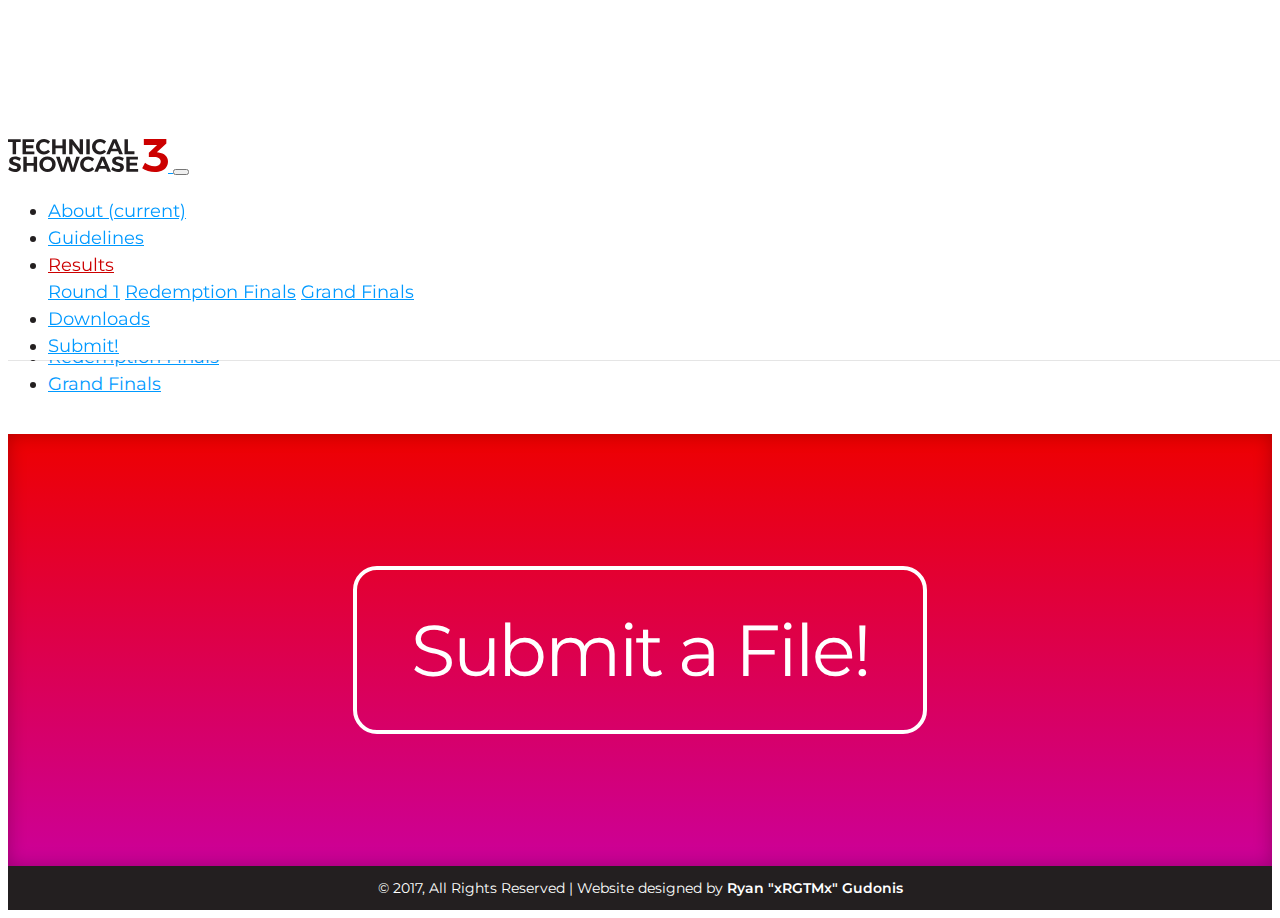
==== results/index.html @ 75c2ddbc "Brand/Logo link update" ====
<!DOCTYPE html>
<!-- 
  Submit a File
  -----------------------------------------
  Technical Showcase 3
  Website designed by Ryan "xRGTMx" Gudonis
  © 2017
-->
<html>
<head>
  <!-- Main Meta -->
  <meta charset="utf-8">
  <title>Results | Technical Showcase 3</title>
  <meta name="viewport" content="width=device-width,initial-scale=1.0">
  <meta name="author" description="Ryan 'xRGTMx' Gudonis">
  <!-- Open Graph data -->
  <meta property="og:title" content="Results | Technical Showcase 3">
  <meta property="og:type" content="article">
  <meta property="og:url" content="https://xrgtmx.github.io/Technical-Showcase-3/results/">
  <meta property="og:image" content="https://xrgtmx.github.io/Technical-Showcase-3/img/ts3-og.jpg">
  <meta property="og:site_name" content="xrgtmx.github.io">
  <!-- Twitter Card data -->
  <meta name="twitter:card" content="summary">
  <meta name="twitter:site" content="@xRGTMx">
  <meta name="twitter:title" content="Results | Technical Showcase 3">
  <meta name="twitter:creator" content="@xRGTMx">
  <meta name="twitter:image:src" content="https://xrgtmx.github.io/Technical-Showcase-3/img/ts3-og.jpg">
  <!-- Schema.org markup for Google+ -->
  <meta itemprop="name" content="Results | Technical Showcase 3">
  <meta itemprop="image" content="https://xrgtmx.github.io/Technical-Showcase-3/img/ts3-og.jpg">
  <!-- Icon/Identity -->
  <link rel="shortcut icon" href="../img/ts3-identity.png">
  <link rel="icon" href="../img/ts3-identity-32.png" sizes="32x32">
  <link rel="icon" href="../img/ts3-identity-192.png" sizes="192x192">
  <link rel="apple-touch-icon-precomposed" href="../img/ts3-identity-180.png">
  <meta name="msapplication-TileImage" content="../img/ts3-identity-270.png">
  <!-- Stylesheets -->
  <link rel="stylesheet" type="text/css" href="https://fonts.googleapis.com/css?family=Montserrat:100,400,600">
  <link rel="stylesheet" href="https://maxcdn.bootstrapcdn.com/bootstrap/4.0.0-beta.2/css/bootstrap.min.css" integrity="sha384-PsH8R72JQ3SOdhVi3uxftmaW6Vc51MKb0q5P2rRUpPvrszuE4W1povHYgTpBfshb" crossorigin="anonymous">
  <link rel="stylesheet" type="text/css" href="../css/main.css">
  <!-- Scripts -->
  <script src="https://code.jquery.com/jquery-3.2.1.slim.min.js" integrity="sha384-KJ3o2DKtIkvYIK3UENzmM7KCkRr/rE9/Qpg6aAZGJwFDMVNA/GpGFF93hXpG5KkN" crossorigin="anonymous"></script>
  <script src="https://cdnjs.cloudflare.com/ajax/libs/popper.js/1.12.3/umd/popper.min.js" integrity="sha384-vFJXuSJphROIrBnz7yo7oB41mKfc8JzQZiCq4NCceLEaO4IHwicKwpJf9c9IpFgh" crossorigin="anonymous"></script>
  <script src="https://maxcdn.bootstrapcdn.com/bootstrap/4.0.0-beta.2/js/bootstrap.min.js" integrity="sha384-alpBpkh1PFOepccYVYDB4do5UnbKysX5WZXm3XxPqe5iKTfUKjNkCk9SaVuEZflJ" crossorigin="anonymous"></script>
</head>
<body>
  <!-- Header -->
  <div id="header">
    <!-- Deadline -->
    <nav class="navbar deadline bg-danger">
      <p><strong>Round 1 Deadline:</strong> December 24, 2017 @ 11:59 PM EST</p>
    </nav>
    <!-- Navbar -->
    <nav class="navbar navbar-expand-lg navbar-light">
      <div class="container">
        <!-- Brand -->
        <a class="navbar-brand" href="../about.html">
          <img alt="Technical Showcase 3" src="../img/ts3-brand.svg" width="160px" height="auto">
        </a>
        <!-- Toggler -->
        <button class="navbar-toggler" type="button" data-toggle="collapse" data-target="#navbarSupportedContent" aria-controls="navbarSupportedContent" aria-expanded="false" aria-label="Toggle navigation">
          <span class="navbar-toggler-icon"></span>
        </button>
        <!-- Toggled Content -->
        <div class="collapse navbar-collapse" id="navbarSupportedContent">
          <ul class="navbar-nav mr-auto">
            <!-- About -->
            <li class="nav-item">
              <a class="nav-link" href="../about.html">About <span class="sr-only">(current)</span></a>
            </li>
            <!-- Guidelines -->
            <li class="nav-item">
              <a class="nav-link" href="../guidelines.html">Guidelines</a>
            </li>
            <!-- Results -->
            <li class="nav-item active dropdown">
              <a class="nav-link dropdown-toggle" href="#" id="navbarDropdown" role="button" data-toggle="dropdown" aria-haspopup="true" aria-expanded="false">
                Results
              </a>
              <!-- Results Dropdown Menu -->
              <div class="dropdown-menu" aria-labelledby="navbarDropdown">
                <!-- Round 1 -->
                <a class="dropdown-item" href="round1.html">Round 1</a>
                <!-- Redemption Finals -->
                <a class="dropdown-item" href="redemption.html">Redemption Finals</a>
                <!-- Grand Finals -->
                <a class="dropdown-item" href="grand.html">Grand Finals</a>
              </div>
            </li>
            <!-- Downloads -->
            <li class="nav-item">
              <a class="nav-link" href="../downloads.html">Downloads</a>
            </li>
            <!-- Submit -->
            <li class="nav-item">
              <a class="nav-link" href="../submit.html">Submit!</a>
            </li>
          </ul>
        </div>
      </div>
    </nav>
  </div>
  <!-- Main Content -->
  <div class="container">
    <!-- Results -->
    <div class="row">
      <div class="col-12">
        <div id="header-offset"></div>
        <h1>Results</h1>
      </div>
    </div>
    <!-- Divider -->
    <div class="row">
      <div class="col-12">
        <hr style="margin-top: 0.25em;">
      </div>
    </div>
    <!-- List of Rounds -->
    <div class="row">
      <div class="col-12">
        <ul>
          <li><a href="round1.html">Round 1</a></li>
          <li><a href="redemption.html">Redemption Finals</a></li>
          <li><a href="grand.html">Grand Finals</a></li>
        </ul>
      </div>
    </div>
  </div>
  <!-- Big Boy CTA -->
  <div class="container-fluid" id="bigboy">
    <!-- Submit Button -->
    <a id="bigbutton" href="../submit.html">Submit a File!</a>
  </div>
  <!-- Footer -->
  <footer>
    <div class="container">
      &copy; 2017, All Rights Reserved | Website designed by <strong>Ryan &quot;xRGTMx&quot; Gudonis</strong>
    </div>
  </footer>
</body>
</html>
---- css/main.css ----
/*
  main.css
  -----------------------------------------
  Technical Showcase 3
  Website designed by Ryan "xRGTMx" Gudonis
  © 2017
*/

/* Mobile Enhancement */
html { 
	-webkit-text-size-adjust: none; 
}
@-ms-viewport { 
	width: device-width; 
}
/* Body, Containers, Wrappers */
html, body {
  -webkit-appearance: none;
  -moz-appearance: none;
  -o-appearance: none;
  -ms-appearance: none;
  background: #fff;
	color: #231f20;
	font-family: "Montserrat",-apple-system,BlinkMacSystemFont,"Segoe UI",Roboto,"Helvetica Neue",Arial,sans-serif,"Apple Color Emoji","Segoe UI Emoji","Segoe UI Symbol";
	font-weight: 400;
	font-size: 18px;
	line-height: 1.5em;
}
b, strong, h2, th {
  font-weight: 600;
}
h1, h2, h3, h4, h5, h6 {
  line-height: 1em;
}
h1 {
  font-size: 6em;
  font-weight: 100;
  letter-spacing: -0.0625em;
  margin-top: 0.25em;
}
a {
  color: #09f;
  transition: 0.15s;
}
a:hover, a:active {
  color: #06f;
}
hr { margin: 1.5em 0;}

/* Header */
div#header {
  width: 100%;
  position: fixed;
  z-index: 10000 !important;
}
div#header-offset {
  margin-bottom: 6em;
}

/* Deadline Navbar */
nav.navbar.deadline {
  font-size: 14px;
  line-height: 1.2em;
  text-align: center;
  color: #fff;
  padding: 0.5em 1em;
}
nav.navbar.deadline p {
  margin: 0 auto;
}

/* Navbar */
.navbar {
  background: #fff;
  box-shadow: rgba(0,0,0,0.1) 0 1px 0;
}
.navbar-brand img {
}
li.nav-item.active a.nav-link {
  color: #c00 !important;
}

/* Big Boy Submit Section */
div#bigboy {
  background: #e00;
  background: -webkit-linear-gradient(#e00,#c09);
  background: -o-linear-gradient(#e00,#c09);
  background: -moz-linear-gradient(#e00,#c09);
  background: linear-gradient(#e00,#c09);
  color: #fff;
  margin-top: 2em;
  padding: 10em 0;
  text-align: center;
  box-shadow: rgba(0,0,0,0.25) 0 0 1em inset;
}
div#bigboy a {
  color: #fff;
  font-weight: bold;
}
a#bigbutton, a#bigbutton:visited {
  padding: 0.5em 0.75em;
  border: 4px solid #fff;
  border-radius: 0.333em;
  font-size: 4em;
  font-weight: 400 !important;
  letter-spacing: -0.03125em;
  line-height: 1em;
  text-decoration: none;
}
a#bigbutton:hover, a#bigbutton:active {
  background: #fff;
  color: #c00;
  border-radius: 0;
  letter-spacing: 0.03125em;
}

/* Footer */
footer {
  background: #231f20;
  color: #fff;
  font-size: 75%;
  line-height: 1.25em;
  text-align: center;
  padding: 1em 0.5em;
}

/* Media Queries */
@media (max-width: 1199px) {
  div#bigboy {
    padding: 8em 0;
  }
  a#bigbutton {
    font-size: 3.5em;
  }
}
@media (max-width: 991px) {
  html, body { 
    font-size: 16px; 
  }
  div#header {
    position: relative;
  }
  div#header-offset, div#header-offset-alt {
    display: none;
  }
}
@media (max-width: 767px) {
  h1 {
    font-size: 5em;
  }
  a#bigbutton, a#bigbutton:visited {
    padding: 0.5em 0.75em;
    border: 3px solid #fff;
    border-radius: 0.333em;
    font-size: 3em;
  }
}
@media (max-width: 575px) {
  html, body { font-size: 14px; }
  nav.navbar.deadline {
    font-size: 12px;
  }
  h1 {
    font-size: 4em;
  }
  a#bigbutton, a#bigbutton:visited {
    font-size: 2em;
    border: 2px solid #fff;
  }
  div#bigboy {
    padding: 6em 0;
  }
}
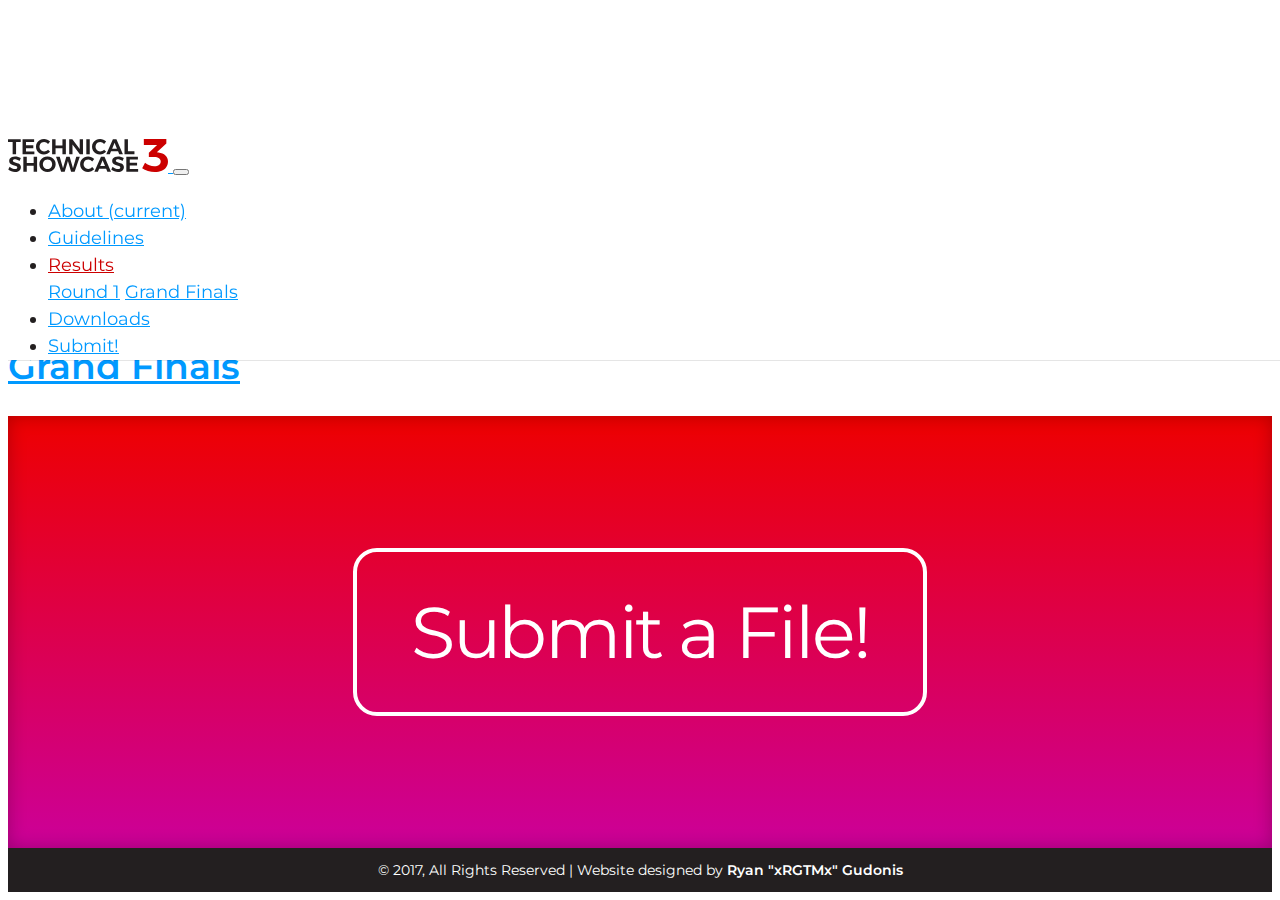
==== commit 5b140361: "Various updates" ====
--- a/results/index.html
+++ b/results/index.html
@@ -81,8 +81,6 @@
               <div class="dropdown-menu" aria-labelledby="navbarDropdown">
                 <!-- Round 1 -->
                 <a class="dropdown-item" href="round1.html">Round 1</a>
-                <!-- Redemption Finals -->
-                <a class="dropdown-item" href="redemption.html">Redemption Finals</a>
                 <!-- Grand Finals -->
                 <a class="dropdown-item" href="grand.html">Grand Finals</a>
               </div>
@@ -116,13 +114,16 @@
       </div>
     </div>
     <!-- List of Rounds -->
-    <div class="row">
-      <div class="col-12">
-        <ul>
-          <li><a href="round1.html">Round 1</a></li>
-          <li><a href="redemption.html">Redemption Finals</a></li>
-          <li><a href="grand.html">Grand Finals</a></li>
-        </ul>
+    <div class="row" style="font-size: 200%;">
+      <div class="col-sm-6" style="margin-bottom: 0.25em;">
+        <a class="text-danger" href="round1.html">
+          <strong>Round 1</strong>
+        </a>
+      </div>
+      <div class="col-sm-6">
+        <a class="text-success" href="grand.html">
+        <strong>Grand Finals</strong>
+        </a>
       </div>
     </div>
   </div>
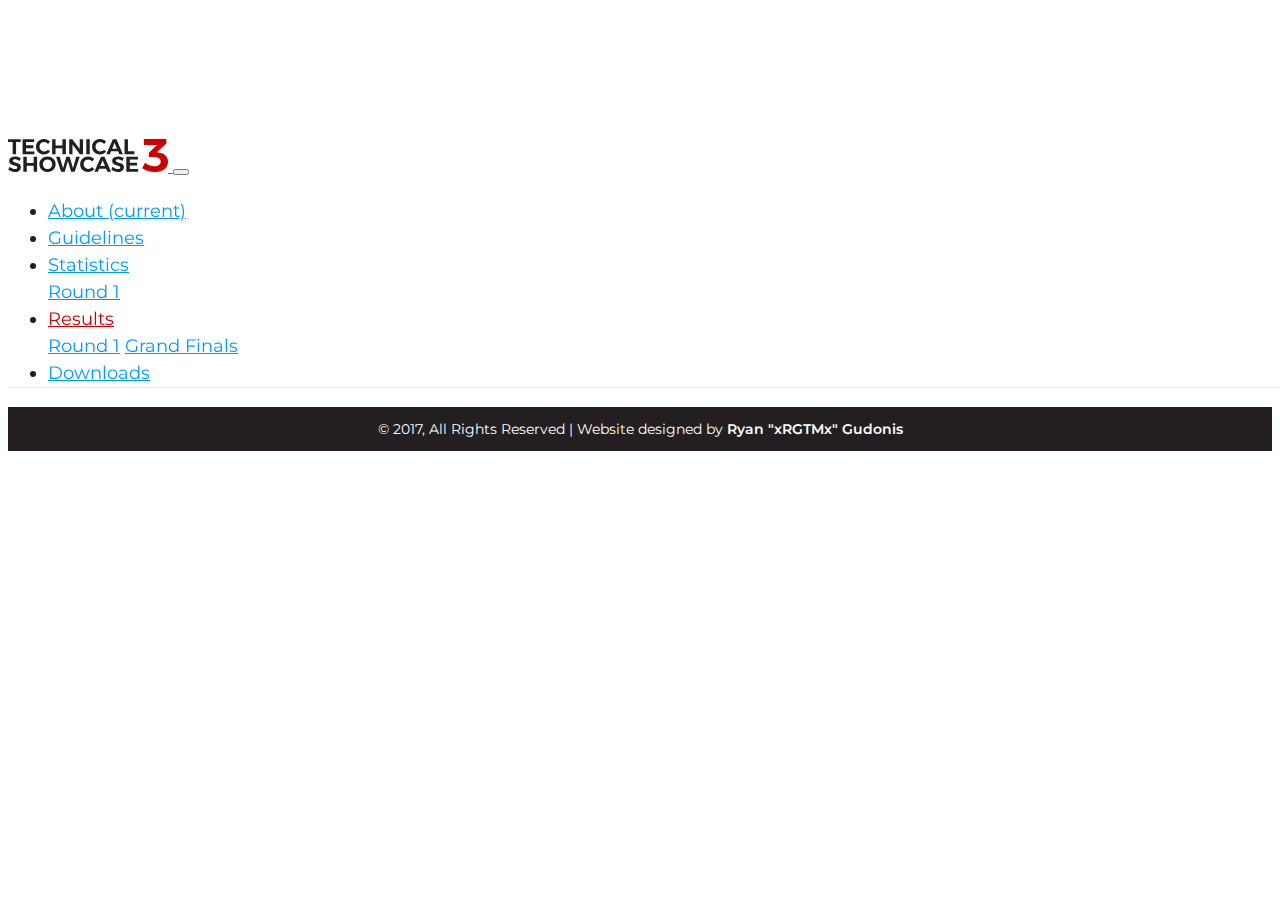
==== commit c2b1752d: "Fixed menu links" ====
--- a/results/index.html
+++ b/results/index.html
@@ -72,13 +72,26 @@
             <li class="nav-item">
               <a class="nav-link" href="../guidelines.html">Guidelines</a>
             </li>
+            <!-- Statistics -->
+            <li class="nav-item dropdown">
+              <a class="nav-link dropdown-toggle" href="#" id="navbarDropdownStatistics" role="button" data-toggle="dropdown" aria-haspopup="true" aria-expanded="false">
+                Statistics
+              </a>
+              <!-- Statistics Dropdown Menu -->
+              <div class="dropdown-menu" aria-labelledby="navbarDropdownStatistics">
+                <!-- Round 1 -->
+                <a class="dropdown-item" href="../teasers/round1.html">Round 1</a>
+                <!-- Grand Finals -->
+                <a class="dropdown-item" href="../teasers/grand.html" style="display: none;">Grand Finals</a>
+              </div>
+            </li>
             <!-- Results -->
             <li class="nav-item active dropdown">
-              <a class="nav-link dropdown-toggle" href="#" id="navbarDropdown" role="button" data-toggle="dropdown" aria-haspopup="true" aria-expanded="false">
+              <a class="nav-link dropdown-toggle" href="#" id="navbarDropdownResults" role="button" data-toggle="dropdown" aria-haspopup="true" aria-expanded="false">
                 Results
               </a>
               <!-- Results Dropdown Menu -->
-              <div class="dropdown-menu" aria-labelledby="navbarDropdown">
+              <div class="dropdown-menu" aria-labelledby="navbarDropdownResults">
                 <!-- Round 1 -->
                 <a class="dropdown-item" href="round1.html">Round 1</a>
                 <!-- Grand Finals -->
@@ -90,7 +103,7 @@
               <a class="nav-link" href="../downloads.html">Downloads</a>
             </li>
             <!-- Submit -->
-            <li class="nav-item">
+            <li class="nav-item" style="display: none;">
               <a class="nav-link" href="../submit.html">Submit!</a>
             </li>
           </ul>
--- a/css/main.css
+++ b/css/main.css
@@ -82,6 +82,7 @@
 
 /* Big Boy Submit Section */
 div#bigboy {
+  display: none;
   background: #e00;
   background: -webkit-linear-gradient(#e00,#c09);
   background: -o-linear-gradient(#e00,#c09);
@@ -116,6 +117,7 @@
 
 /* Footer */
 footer {
+  margin-top: 2em;
   background: #231f20;
   color: #fff;
   font-size: 75%;
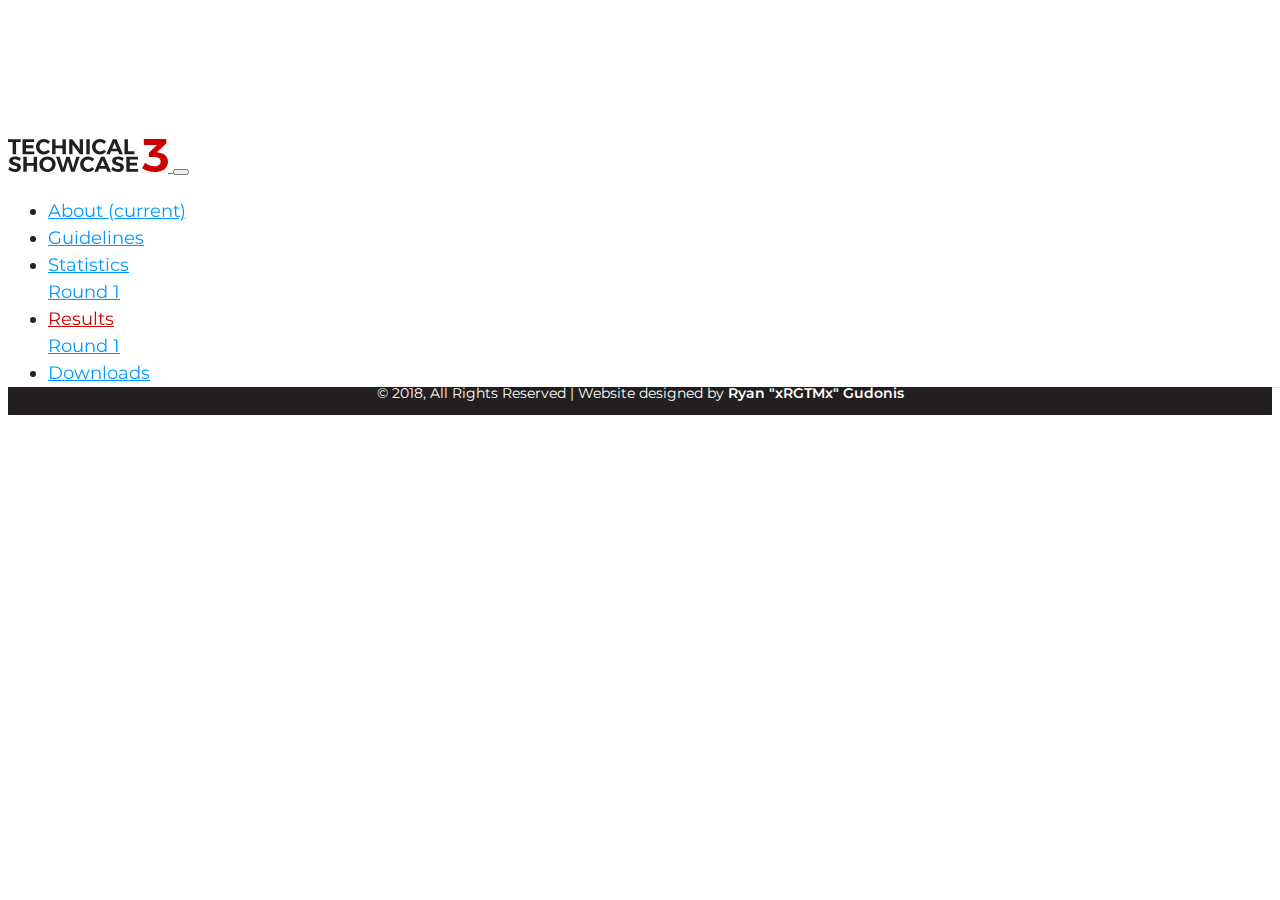
==== commit 20969688: "Round 1 results!" ====
--- a/results/index.html
+++ b/results/index.html
@@ -95,7 +95,7 @@
                 <!-- Round 1 -->
                 <a class="dropdown-item" href="round1.html">Round 1</a>
                 <!-- Grand Finals -->
-                <a class="dropdown-item" href="grand.html">Grand Finals</a>
+                <a class="dropdown-item" href="grand.html" style="display: none;">Grand Finals</a>
               </div>
             </li>
             <!-- Downloads -->
@@ -133,7 +133,7 @@
           <strong>Round 1</strong>
         </a>
       </div>
-      <div class="col-sm-6">
+      <div class="col-sm-6" style="display: none;">
         <a class="text-success" href="grand.html">
         <strong>Grand Finals</strong>
         </a>
@@ -148,7 +148,7 @@
   <!-- Footer -->
   <footer>
     <div class="container">
-      &copy; 2017, All Rights Reserved | Website designed by <strong>Ryan &quot;xRGTMx&quot; Gudonis</strong>
+      &copy; 2018, All Rights Reserved | Website designed by <strong>Ryan &quot;xRGTMx&quot; Gudonis</strong>
     </div>
   </footer>
 </body>
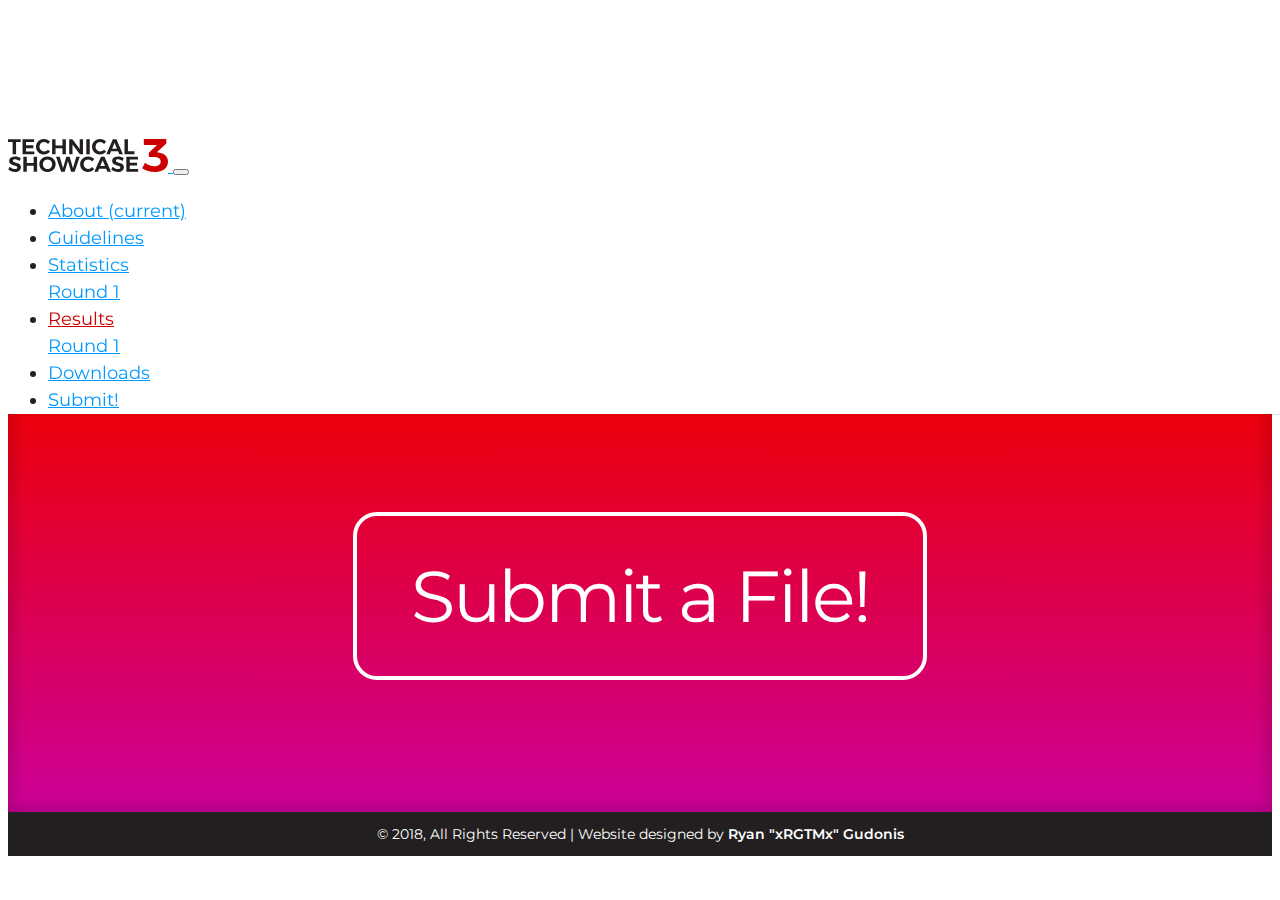
==== commit 5c347588: "Grand Finals deadline reveal" ====
--- a/results/index.html
+++ b/results/index.html
@@ -47,8 +47,8 @@
   <!-- Header -->
   <div id="header">
     <!-- Deadline -->
-    <nav class="navbar deadline bg-danger">
-      <p><strong>Round 1 Deadline:</strong> December 24, 2017 @ 11:59 PM EST</p>
+    <nav class="navbar deadline bg-success">
+      <p><strong>Grand Finals Deadline:</strong> February 20, 2018 @ 11:59 PM EST</p>
     </nav>
     <!-- Navbar -->
     <nav class="navbar navbar-expand-lg navbar-light">
@@ -103,7 +103,7 @@
               <a class="nav-link" href="../downloads.html">Downloads</a>
             </li>
             <!-- Submit -->
-            <li class="nav-item" style="display: none;">
+            <li class="nav-item">
               <a class="nav-link" href="../submit.html">Submit!</a>
             </li>
           </ul>
--- a/css/main.css
+++ b/css/main.css
@@ -82,7 +82,6 @@
 
 /* Big Boy Submit Section */
 div#bigboy {
-  display: none;
   background: #e00;
   background: -webkit-linear-gradient(#e00,#c09);
   background: -o-linear-gradient(#e00,#c09);
@@ -117,7 +116,6 @@
 
 /* Footer */
 footer {
-  margin-top: 2em;
   background: #231f20;
   color: #fff;
   font-size: 75%;
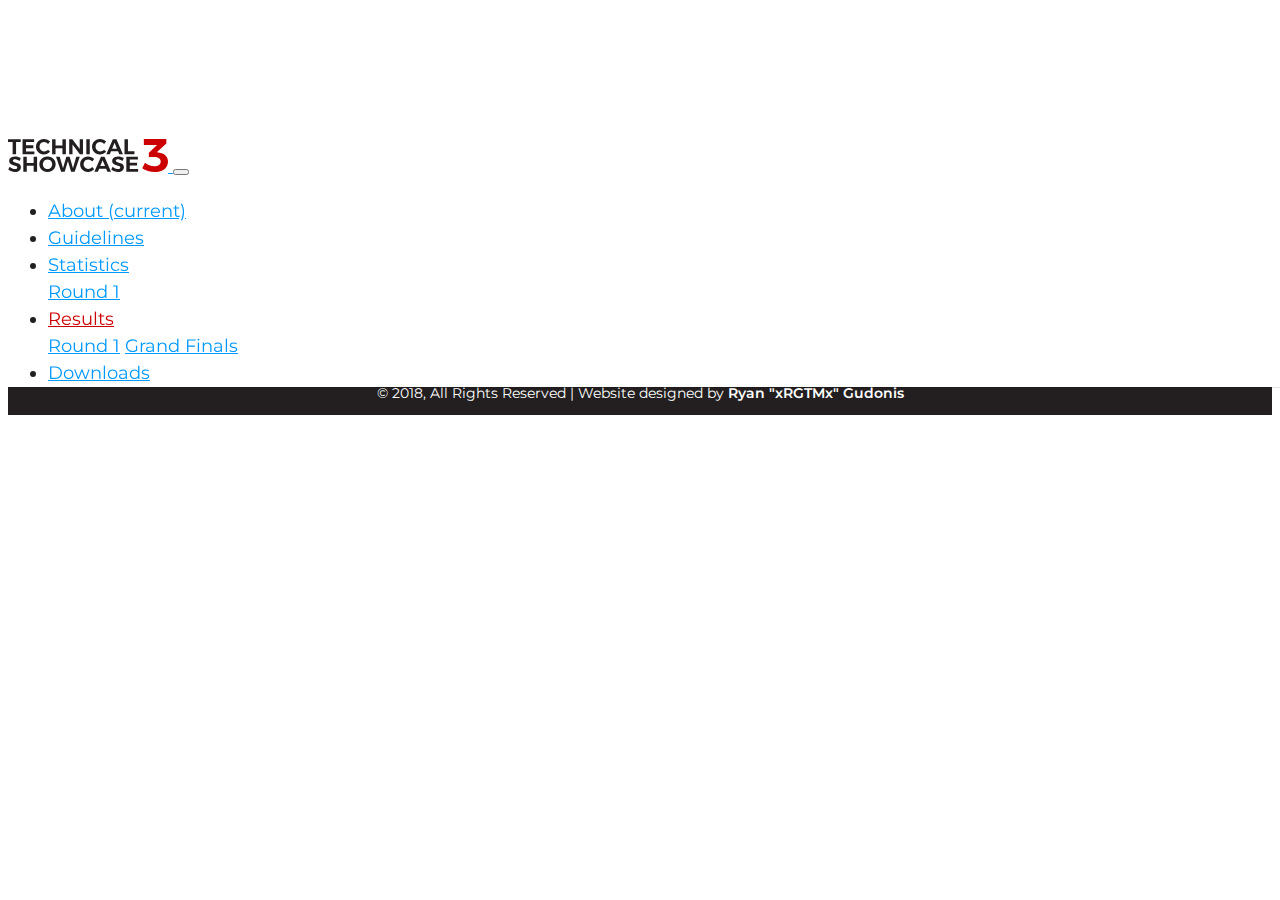
==== commit 1b74fb78: "Grand Finals deadline update" ====
--- a/results/index.html
+++ b/results/index.html
@@ -95,7 +95,7 @@
                 <!-- Round 1 -->
                 <a class="dropdown-item" href="round1.html">Round 1</a>
                 <!-- Grand Finals -->
-                <a class="dropdown-item" href="grand.html" style="display: none;">Grand Finals</a>
+                <a class="dropdown-item" href="grand.html">Grand Finals</a>
               </div>
             </li>
             <!-- Downloads -->
@@ -103,7 +103,7 @@
               <a class="nav-link" href="../downloads.html">Downloads</a>
             </li>
             <!-- Submit -->
-            <li class="nav-item">
+            <li class="nav-item" style="display: none;">
               <a class="nav-link" href="../submit.html">Submit!</a>
             </li>
           </ul>
--- a/css/main.css
+++ b/css/main.css
@@ -82,11 +82,12 @@
 
 /* Big Boy Submit Section */
 div#bigboy {
+  display: none;
   background: #e00;
-  background: -webkit-linear-gradient(#e00,#c09);
-  background: -o-linear-gradient(#e00,#c09);
-  background: -moz-linear-gradient(#e00,#c09);
-  background: linear-gradient(#e00,#c09);
+  background: -webkit-linear-gradient(#0c9,#cf0);
+  background: -o-linear-gradient(#0c9,#cf0);
+  background: -moz-linear-gradient(#0c9,#cf0);
+  background: linear-gradient(#0c9,#cf0);
   color: #fff;
   margin-top: 2em;
   padding: 10em 0;
@@ -109,7 +110,7 @@
 }
 a#bigbutton:hover, a#bigbutton:active {
   background: #fff;
-  color: #c00;
+  color: #0c0;
   border-radius: 0;
   letter-spacing: 0.03125em;
 }
@@ -122,6 +123,7 @@
   line-height: 1.25em;
   text-align: center;
   padding: 1em 0.5em;
+  margin-top: 2em;
 }
 
 /* Media Queries */
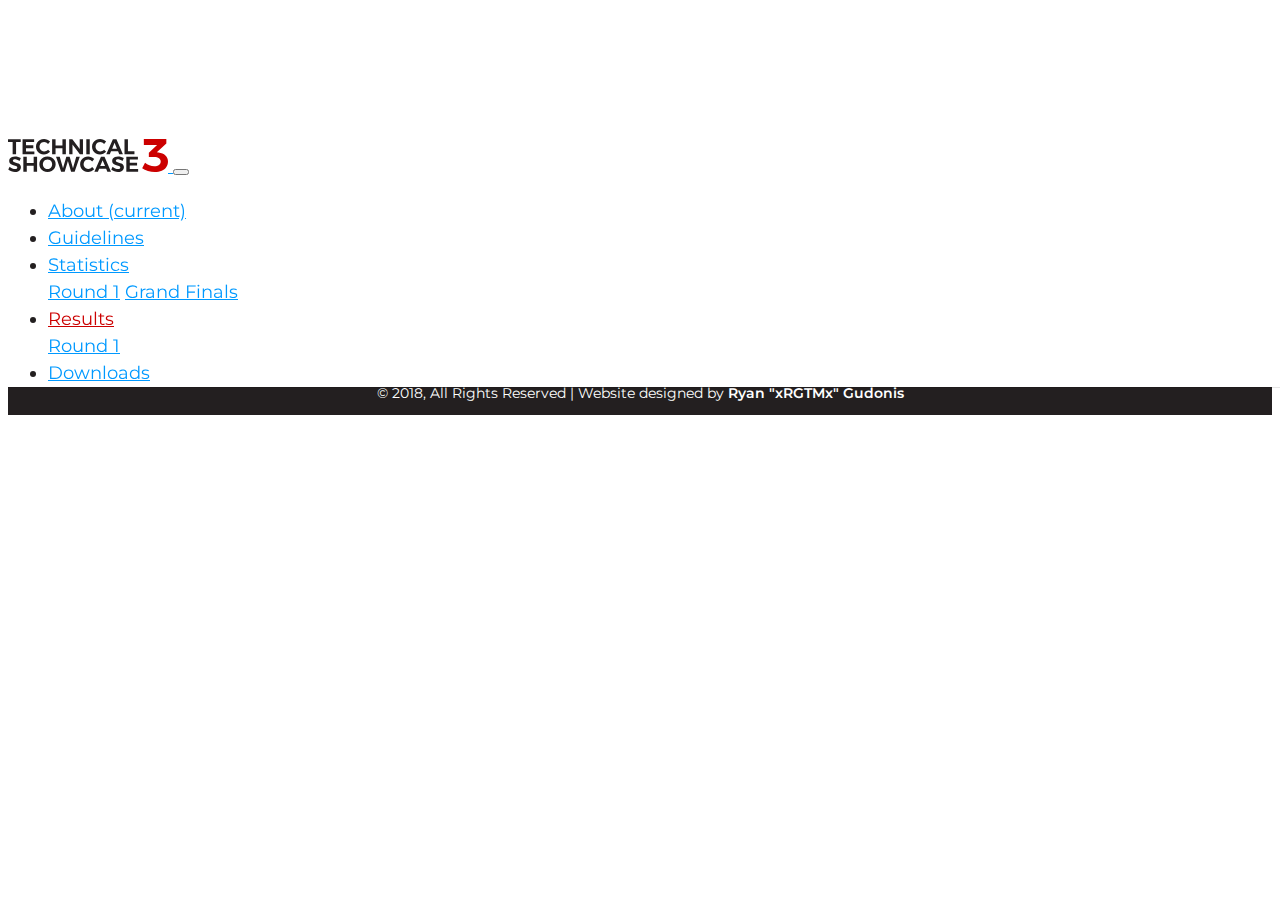
==== commit 13944c8b: "Grand Finals Results menu leak fix" ====
--- a/results/index.html
+++ b/results/index.html
@@ -82,7 +82,7 @@
                 <!-- Round 1 -->
                 <a class="dropdown-item" href="../teasers/round1.html">Round 1</a>
                 <!-- Grand Finals -->
-                <a class="dropdown-item" href="../teasers/grand.html" style="display: none;">Grand Finals</a>
+                <a class="dropdown-item" href="../teasers/grand.html">Grand Finals</a>
               </div>
             </li>
             <!-- Results -->
@@ -95,7 +95,7 @@
                 <!-- Round 1 -->
                 <a class="dropdown-item" href="round1.html">Round 1</a>
                 <!-- Grand Finals -->
-                <a class="dropdown-item" href="grand.html">Grand Finals</a>
+                <a class="dropdown-item" href="grand.html" style="display: none;">Grand Finals</a>
               </div>
             </li>
             <!-- Downloads -->
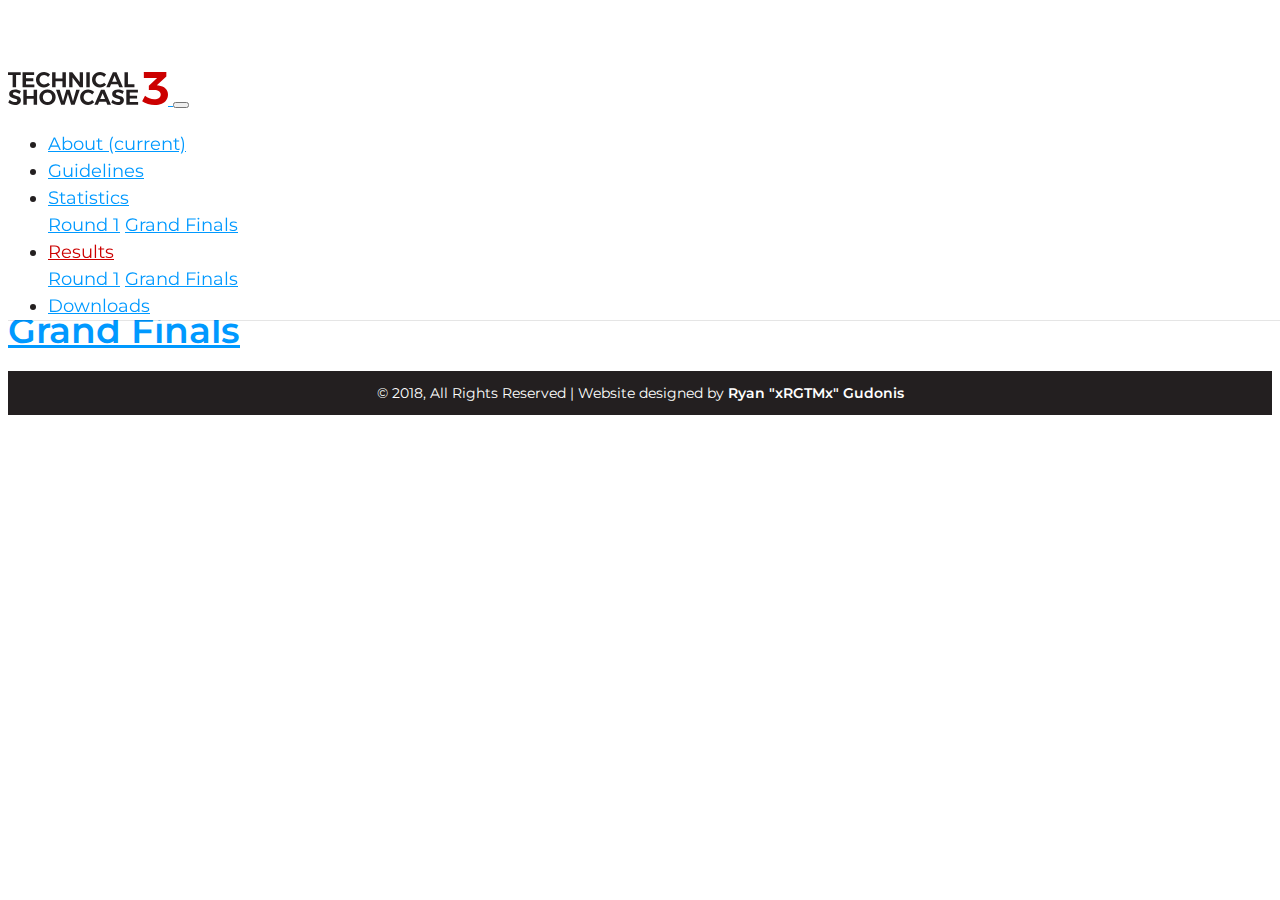
==== commit babd8c51: "Grand Finals Reveal!!" ====
--- a/results/index.html
+++ b/results/index.html
@@ -95,7 +95,7 @@
                 <!-- Round 1 -->
                 <a class="dropdown-item" href="round1.html">Round 1</a>
                 <!-- Grand Finals -->
-                <a class="dropdown-item" href="grand.html" style="display: none;">Grand Finals</a>
+                <a class="dropdown-item" href="grand.html">Grand Finals</a>
               </div>
             </li>
             <!-- Downloads -->
@@ -133,7 +133,7 @@
           <strong>Round 1</strong>
         </a>
       </div>
-      <div class="col-sm-6" style="display: none;">
+      <div class="col-sm-6">
         <a class="text-success" href="grand.html">
         <strong>Grand Finals</strong>
         </a>
--- a/css/main.css
+++ b/css/main.css
@@ -54,11 +54,12 @@
   z-index: 10000 !important;
 }
 div#header-offset {
-  margin-bottom: 6em;
+  margin-bottom: 4em;
 }
 
 /* Deadline Navbar */
 nav.navbar.deadline {
+	display: none;
   font-size: 14px;
   line-height: 1.2em;
   text-align: center;
